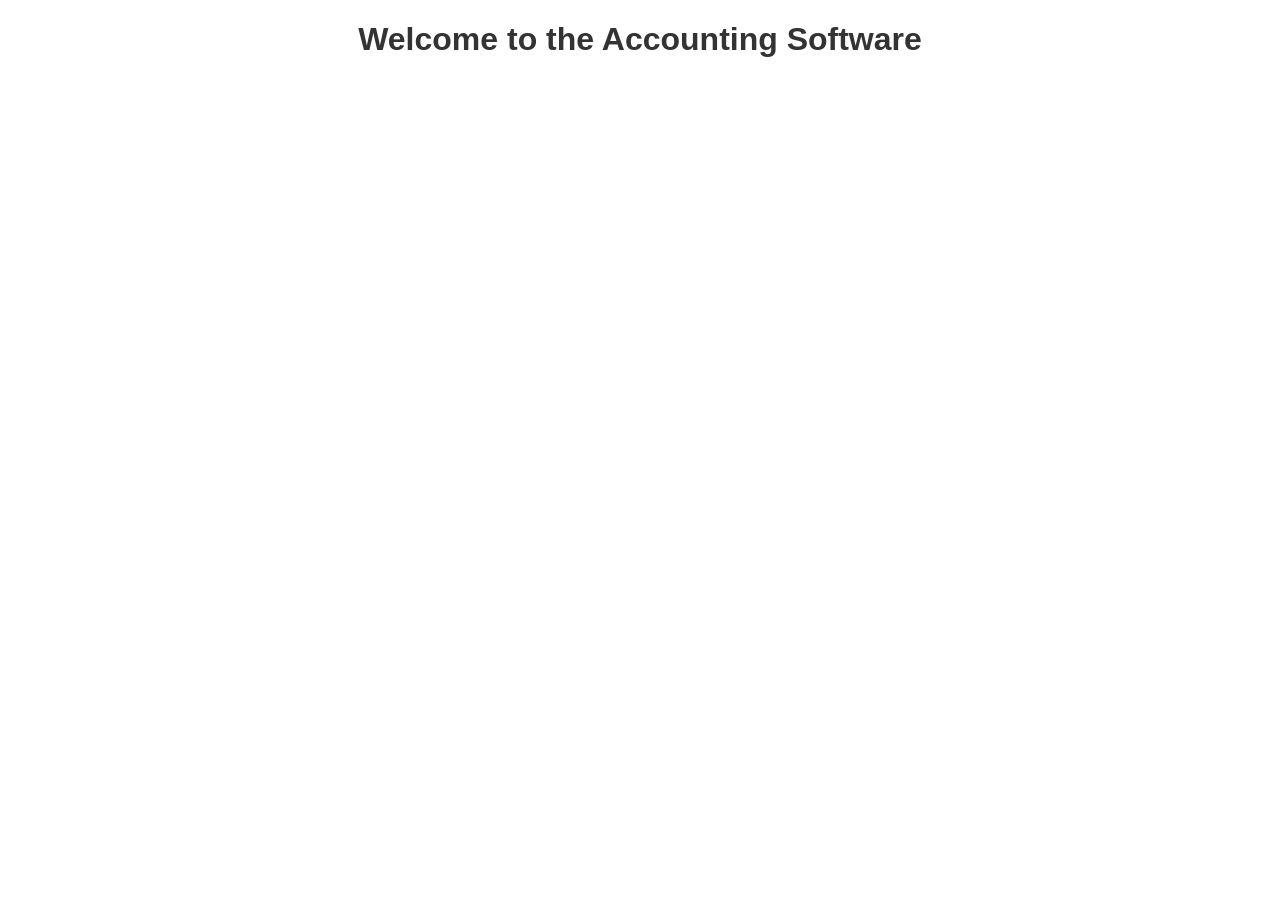
==== frontend/index.html @ 07d1dc3e "Initial setup for the accounting software" ====
<!DOCTYPE html>
<html lang="en">
<head>
    <meta charset="UTF-8">
    <meta name="viewport" content="width=device-width, initial-scale=1.0">
    <title>Accounting Software</title>
    <link rel="stylesheet" href="css/style.css">
</head>
<body>
    <h1>Welcome to the Accounting Software</h1>

    <script src="js/main.js"></script>
</body>
</html>
---- frontend/css/style.css ----
body {
    font-family: sans-serif;
    margin: 20px;
}

h1 {
    text-align: center;
    color: #333;
}
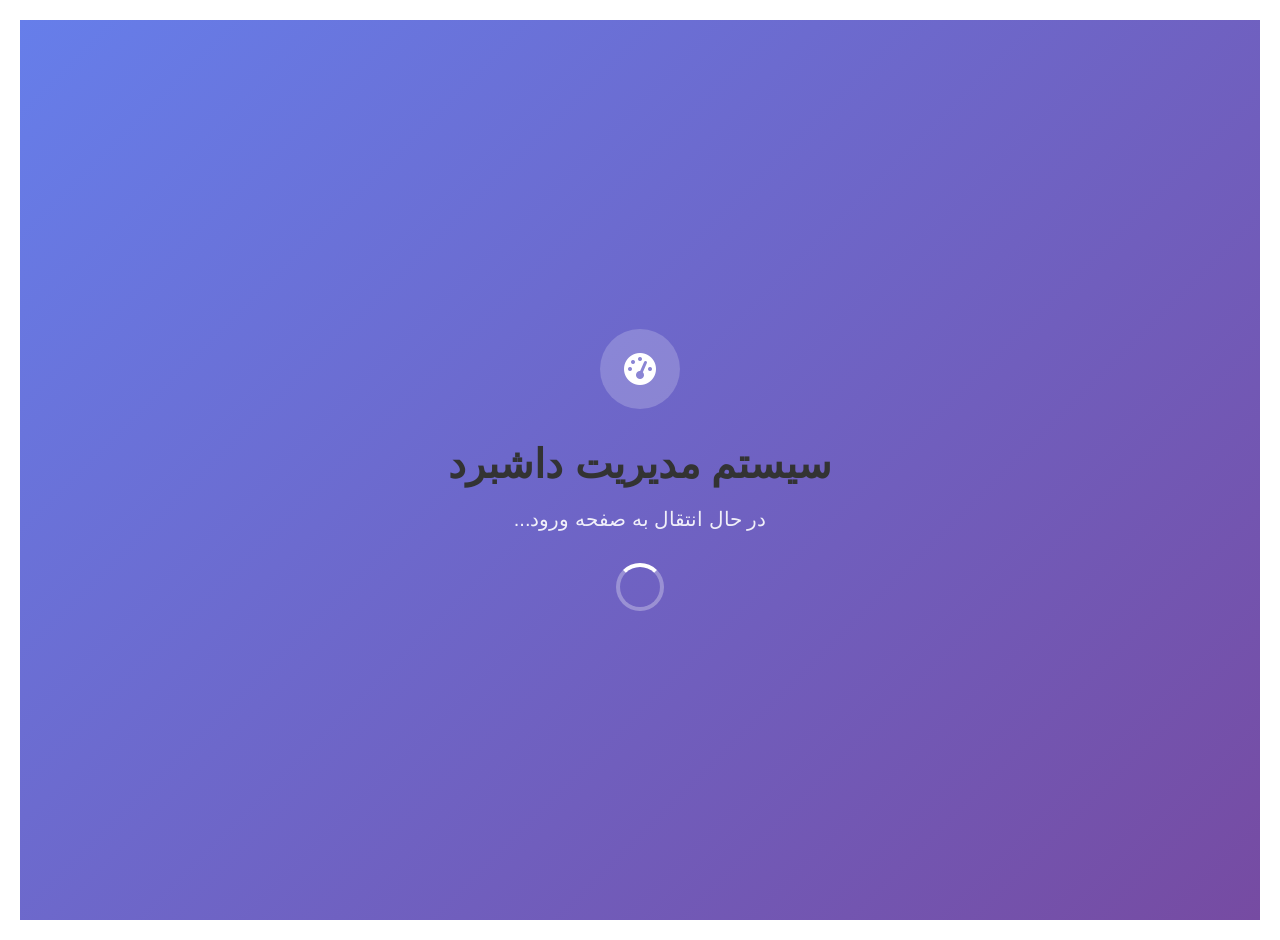
==== commit 1c81714e: "Initialize dashboard management system with authentication and user management Co-authored-by: ssult" ====
--- a/frontend/index.html
+++ b/frontend/index.html
@@ -1,14 +1,37 @@
 <!DOCTYPE html>
-<html lang="en">
+<html lang="fa" dir="rtl">
 <head>
     <meta charset="UTF-8">
     <meta name="viewport" content="width=device-width, initial-scale=1.0">
-    <title>Accounting Software</title>
+    <title>سیستم مدیریت داشبرد</title>
     <link rel="stylesheet" href="css/style.css">
 </head>
 <body>
-    <h1>Welcome to the Accounting Software</h1>
+    <div style="min-height: 100vh; display: flex; align-items: center; justify-content: center; background: linear-gradient(135deg, #667eea 0%, #764ba2 100%);">
+        <div style="text-align: center; color: white;">
+            <div style="width: 80px; height: 80px; background: rgba(255,255,255,0.2); border-radius: 50%; display: flex; align-items: center; justify-content: center; margin: 0 auto 2rem; font-size: 2rem;">
+                <i class="fas fa-tachometer-alt"></i>
+            </div>
+            <h1 style="font-size: 2.5rem; margin-bottom: 1rem;">سیستم مدیریت داشبرد</h1>
+            <p style="font-size: 1.25rem; margin-bottom: 2rem; opacity: 0.9;">در حال انتقال به صفحه ورود...</p>
+            <div style="width: 40px; height: 40px; border: 4px solid rgba(255,255,255,0.3); border-top: 4px solid white; border-radius: 50%; animation: spin 1s linear infinite; margin: 0 auto;"></div>
+        </div>
+    </div>
 
-    <script src="js/main.js"></script>
+    <style>
+        @keyframes spin {
+            0% { transform: rotate(0deg); }
+            100% { transform: rotate(360deg); }
+        }
+    </style>
+
+    <script>
+        // Redirect to login page after 2 seconds
+        setTimeout(function() {
+            window.location.href = 'login.html';
+        }, 2000);
+    </script>
+
+    <link href="https://cdnjs.cloudflare.com/ajax/libs/font-awesome/6.0.0/css/all.min.css" rel="stylesheet">
 </body>
 </html>
